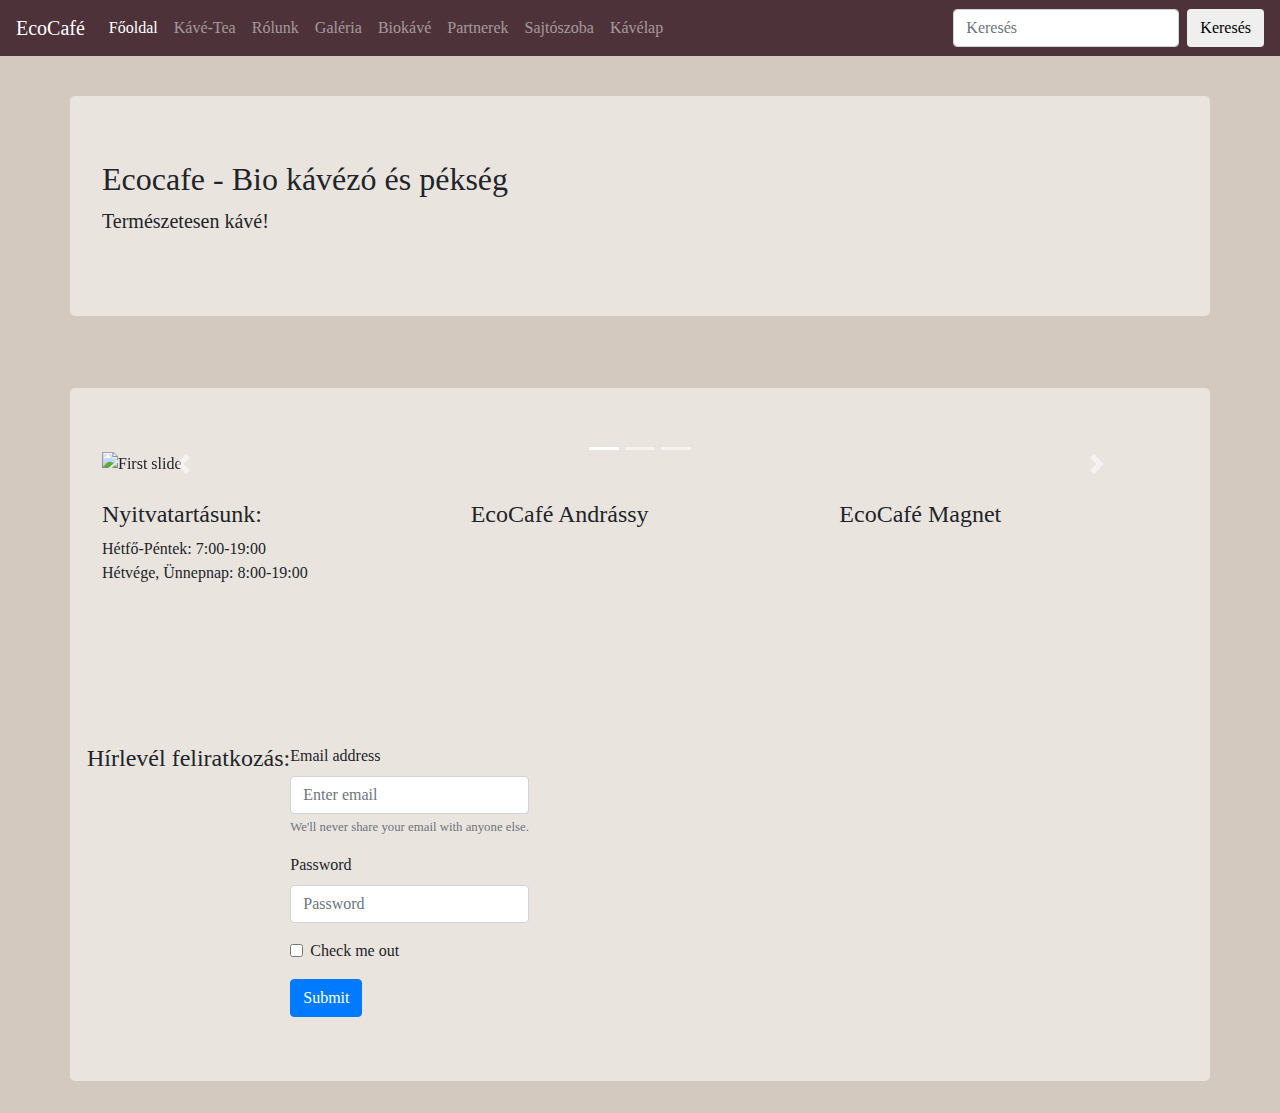
==== index.html @ c177ff76 "Nóri" ====
<!doctype html>
<html lang="en">
  <head>
    <!-- Required meta tags -->
    <meta charset="utf-8">
    <meta name="viewport" content="width=device-width, initial-scale=1, shrink-to-fit=no">

    <!-- Bootstrap CSS -->
    <link rel="stylesheet" href="https://maxcdn.bootstrapcdn.com/bootstrap/4.0.0/css/bootstrap.min.css" integrity="sha384-Gn5384xqQ1aoWXA+058RXPxPg6fy4IWvTNh0E263XmFcJlSAwiGgFAW/dAiS6JXm" crossorigin="anonymous">
    <link rel="stylesheet" href="style.css">

    <title>Eco Café - Bio kávézó és pékség</title>
  </head>
  
<!--navbar-->
    <nav class="navbar navbar-expand-lg navbar-dark" style="background-color: #4d3339;">
      <a class="navbar-brand" href="#">EcoCafé</a>
      <button class="navbar-toggler" type="button" data-toggle="collapse" data-target="#navbarSupportedContent" aria-controls="navbarSupportedContent" aria-expanded="false" aria-label="Toggle navigation">
        <span class="navbar-toggler-icon"></span>
      </button>

      <div class="collapse navbar-collapse" id="navbarSupportedContent">
        <ul class="navbar-nav mr-auto">
          <li class="nav-item active">
            <a class="nav-link" href="index.html">Főoldal <span class="sr-only">(current)</span></a>
          </li>
          <li class="nav-item">
            <a class="nav-link" href="coffee.html">Kávé-Tea</a>
          </li>
          <li class="nav-item">
            <a class="nav-link" href="about.html">Rólunk</a>
          </li>
          <li class="nav-item">
            <a class="nav-link" href="gallery.html">Galéria</a>
          </li><li class="nav-item">
          <a class="nav-link" href="bio.html">Biokávé</a>
          </li><li class="nav-item">
          <a class="nav-link" href="partners.html">Partnerek</a>
          </li><li class="nav-item">
          <a class="nav-link" href="press.html">Sajtószoba</a>
          </li><li class="nav-item">
          <a class="nav-link" href="menu.html">Kávélap</a>
          </li>
        </ul>
        <form class="form-inline my-2 my-lg-0">
          <input class="form-control mr-sm-2" type="search" placeholder="Keresés" aria-label="Search">
          <button class="btn my-2 my-sm-0" type="submit">Keresés</button>
        </form>
      </div>
    </nav>
  <body>
    <!--/navbar-->
    
    <section id="szakasz-kezdo">
      <div class="jumbotron container"><!-- container pluszban lett berkava, hogy az ne érjen ki a széléhez, a többi az a containeren kívül van-->
        <h2 class="display">Ecocafe - Bio kávézó és pékség</h2>
        <p class="lead">
          Természetesen kávé!
        </p>
      </div>
    </section>
    <!--fő tartalom jumbotron-->
    <div class="jumbotron container">
      <div id="carouselExampleIndicators" class="carousel slide" data-ride="carousel">
        <ol class="carousel-indicators">
          <li data-target="#carouselExampleIndicators" data-slide-to="0" class="active"></li>
          <li data-target="#carouselExampleIndicators" data-slide-to="1"></li>
          <li data-target="#carouselExampleIndicators" data-slide-to="2"></li>
        </ol>
        <div class="carousel-inner">
          <div class="carousel-item active">
            <img class="d-block w-100" src="https://i.imgur.com/r833bxJ.jpg" alt="First slide">
            <div class="carousel-caption d-none d-md-block">
              
            </div>
          </div>
          <div class="carousel-item">
            <img class="d-block w-100" src="https://i.imgur.com/QjeFYMR.jpg" alt="Second slide">
            <div class="carousel-caption d-none d-md-block">
              
            </div>
          </div>
          <div class="carousel-item">
            <img class="d-block w-100" src="https://i.imgur.com/KUlioQo.jpg" alt="Third slide">
          </div>
          <div class="carousel-caption d-none d-md-block">
            
          </div>
        </div>
        <a class="carousel-control-prev" href="#carouselExampleIndicators" role="button" data-slide="prev">
          <span class="carousel-control-prev-icon" aria-hidden="true"></span>
          <span class="sr-only">Previous</span>
        </a>
        <a class="carousel-control-next" href="#carouselExampleIndicators" role="button" data-slide="next">
          <span class="carousel-control-next-icon" aria-hidden="true"></span>
          <span class="sr-only">Next</span>
        </a>
      </div>
      <!--carousel-->
      <br>
      
      <div class="row">
        <div class="col-sm">
          <h4>Nyitvatartásunk:</h4>
          Hétfő-Péntek: 7:00-19:00<br>
          Hétvége, Ünnepnap: 8:00-19:00<br>
          
          
        </div>
        <div class="col-sm">
          <h4>EcoCafé Andrássy</h4>
          <iframe src="https://www.google.com/maps/embed?pb=!1m18!1m12!1m3!1d10780.071209693224!2d19.048131890723937!3d47.50904451685142!2m3!1f0!2f0!3f0!3m2!1i1024!2i768!4f13.1!3m3!1m2!1s0x0%3A0x58fc340a63bb47da!2sEcocafe!5e0!3m2!1shu!2shu!4v1525804944935" width="100%" height="200" frameborder="0" style="border:0" allowfullscreen></iframe>
        </div>
        <div class="col-sm">
          <h4>EcoCafé Magnet</h4>
          <iframe src="https://www.google.com/maps/embed?pb=!1m18!1m12!1m3!1d10780.589205474735!2d19.062336869666815!3d47.50652248361676!2m3!1f0!2f0!3f0!3m2!1i1024!2i768!4f13.1!3m3!1m2!1s0x0%3A0x941cc81c8bb89f47!2sEcocafe+Magnet!5e0!3m2!1shu!2shu!4v1525806196908" width="100%" height="200" frameborder="0" style="border:0" allowfullscreen></iframe>
        </div>
      </div>
      
        <div class="row">
          <h4>Hírlevél feliratkozás:</h4>
          <form>
            <div class="form-group">
              <label for="exampleInputEmail1">Email address</label>
              <input type="email" class="form-control" id="exampleInputEmail1" aria-describedby="emailHelp" placeholder="Enter email">
              <small id="emailHelp" class="form-text text-muted">We'll never share your email with anyone else.</small>
            </div>
            <div class="form-group">
              <label for="exampleInputPassword1">Password</label>
              <input type="password" class="form-control" id="exampleInputPassword1" placeholder="Password">
            </div>
            <div class="form-group form-check">
              <input type="checkbox" class="form-check-input" id="exampleCheck1">
              <label class="form-check-label" for="exampleCheck1">Check me out</label>
            </div>
            <button type="submit" class="btn btn-primary">Submit</button>
          </form>
        </div>
      
      <!--tartalom jumbotron vége-->
    </div>
    
    
    

    
    <!-- Optional JavaScript -->
    <!-- jQuery first, then Popper.js, then Bootstrap JS -->
    <script src="https://code.jquery.com/jquery-3.2.1.slim.min.js" integrity="sha384-KJ3o2DKtIkvYIK3UENzmM7KCkRr/rE9/Qpg6aAZGJwFDMVNA/GpGFF93hXpG5KkN" crossorigin="anonymous"></script>
    <script src="https://cdnjs.cloudflare.com/ajax/libs/popper.js/1.12.9/umd/popper.min.js" integrity="sha384-ApNbgh9B+Y1QKtv3Rn7W3mgPxhU9K/ScQsAP7hUibX39j7fakFPskvXusvfa0b4Q" crossorigin="anonymous"></script>
    <script src="https://maxcdn.bootstrapcdn.com/bootstrap/4.0.0/js/bootstrap.min.js" integrity="sha384-JZR6Spejh4U02d8jOt6vLEHfe/JQGiRRSQQxSfFWpi1MquVdAyjUar5+76PVCmYl" crossorigin="anonymous"></script>
  </body>
</html>
---- style.css ----
section
{
  padding: 40px 0;
}

section#szakasz-kezdo 
{
  background-image: url('https://images.pexels.com/photos/702251/pexels-photo-702251.jpeg?auto=compress&cs=tinysrgb&dpr=2&h=750&w=1260');
  background-position: center;
  -webkit-background-size: cover;
  -moz-background-size: cover;
  background-size: cover;
  -o-background-size: cover;
  background-attachment: fixed;
  background-repeat: no-repeat;
  font-family: "Century Gothic"
}

.jumbotron 
{
  background-color: rgba(255,255,255,.5);
  
}

.navbar
{
  font-family: "Century Gothic"
}

body 
{
  background-color: #d4c9bf;
  font-family: "Century Gothic"
}

/* unvisited link */
a:link {
  color: #793a57;
}

/* visited link */
a:visited {
  color: #793a57;
}

/* mouse over link */
a:hover {
  color: #4d3339;
}

.kepgaleria div 
{
  margin: 1em 0;
}


.video-container {
  position: relative;
  padding-bottom: 56.25%;
  padding-top: 35px;
  height: 0;
  overflow: hidden;
}

.video-container iframe {
  position: absolute;
  top:0;
  left: 0;
  width: 100%;
  height: 100%;
}
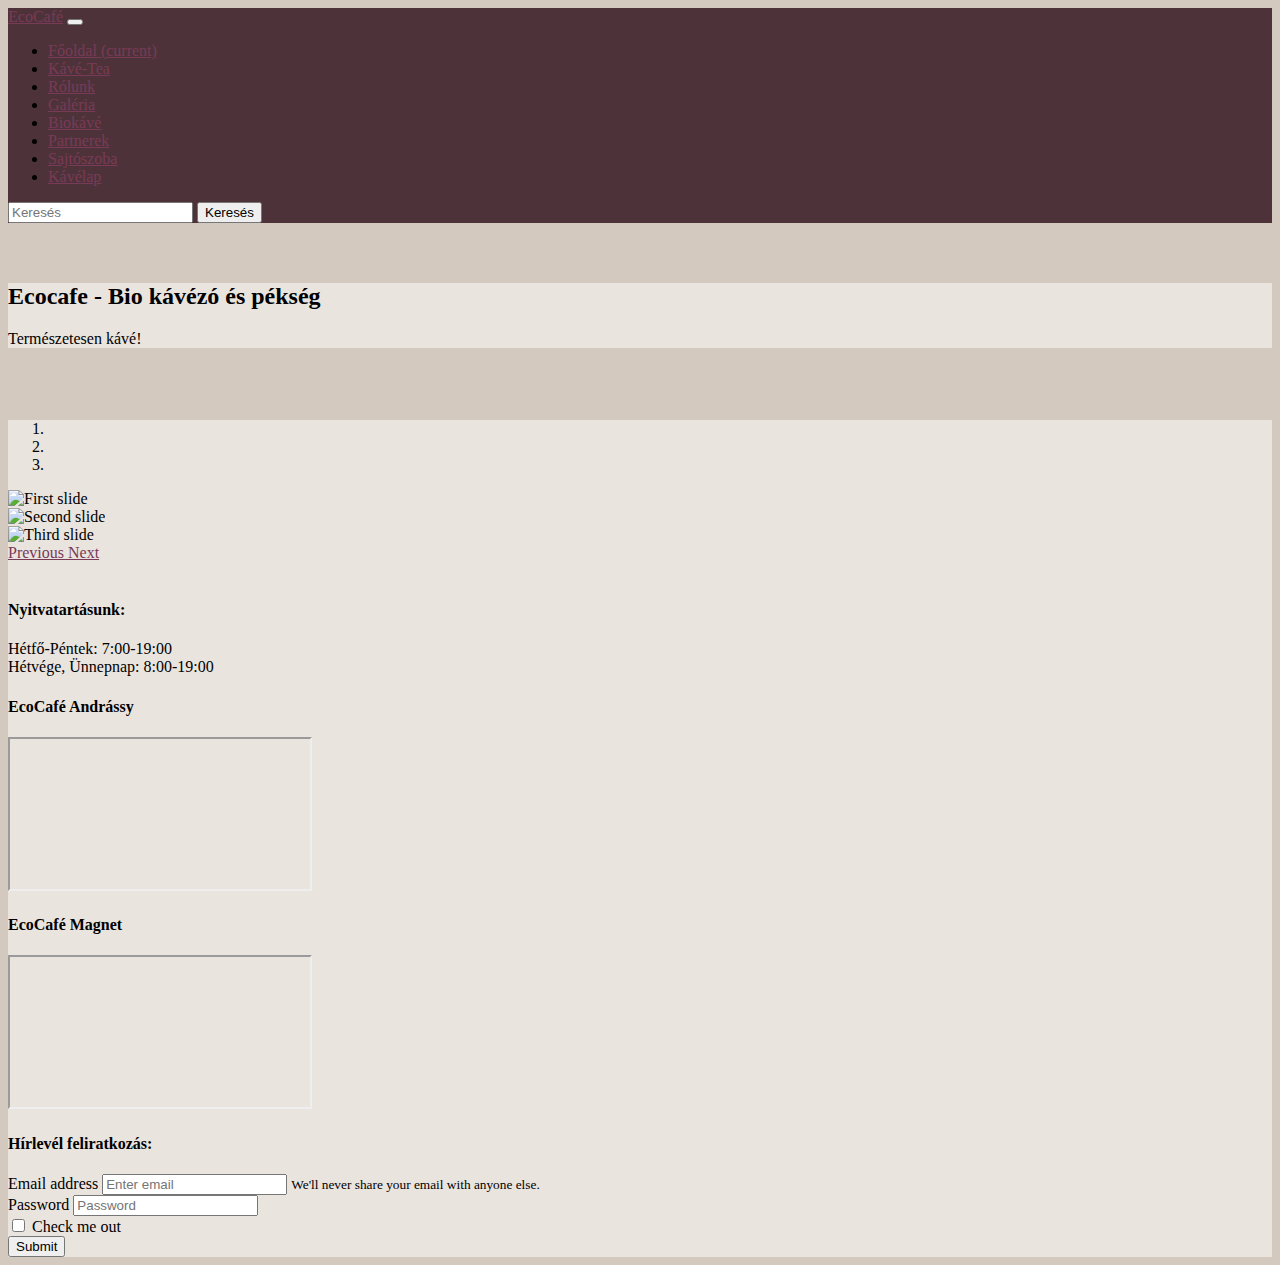
==== commit b4b467c4: "mychanges" ====
--- a/index.html
+++ b/index.html
@@ -1,153 +1,157 @@
 <!doctype html>
-<html lang="en">
-  <head>
-    <!-- Required meta tags -->
-    <meta charset="utf-8">
-    <meta name="viewport" content="width=device-width, initial-scale=1, shrink-to-fit=no">
-
-    <!-- Bootstrap CSS -->
-    <link rel="stylesheet" href="https://maxcdn.bootstrapcdn.com/bootstrap/4.0.0/css/bootstrap.min.css" integrity="sha384-Gn5384xqQ1aoWXA+058RXPxPg6fy4IWvTNh0E263XmFcJlSAwiGgFAW/dAiS6JXm" crossorigin="anonymous">
-    <link rel="stylesheet" href="style.css">
-
-    <title>Eco Café - Bio kávézó és pékség</title>
-  </head>
+<html lang="hu">
+<head>
+  <!-- Required meta tags -->
+  <meta charset="utf-8">
+  <meta name="viewport" content="width=device-width, initial-scale=1, shrink-to-fit=no">
   
-<!--navbar-->
-    <nav class="navbar navbar-expand-lg navbar-dark" style="background-color: #4d3339;">
-      <a class="navbar-brand" href="#">EcoCafé</a>
-      <button class="navbar-toggler" type="button" data-toggle="collapse" data-target="#navbarSupportedContent" aria-controls="navbarSupportedContent" aria-expanded="false" aria-label="Toggle navigation">
-        <span class="navbar-toggler-icon"></span>
-      </button>
-
-      <div class="collapse navbar-collapse" id="navbarSupportedContent">
-        <ul class="navbar-nav mr-auto">
-          <li class="nav-item active">
-            <a class="nav-link" href="index.html">Főoldal <span class="sr-only">(current)</span></a>
-          </li>
-          <li class="nav-item">
-            <a class="nav-link" href="coffee.html">Kávé-Tea</a>
-          </li>
-          <li class="nav-item">
-            <a class="nav-link" href="about.html">Rólunk</a>
-          </li>
-          <li class="nav-item">
-            <a class="nav-link" href="gallery.html">Galéria</a>
-          </li><li class="nav-item">
+  <!-- Bootstrap CSS -->
+  <link rel="stylesheet" href="https://stackpath.bootstrapcdn.com/bootstrap/4.1.0/css/bootstrap.min.css" integrity="sha384-9gVQ4dYFwwWSjIDZnLEWnxCjeSWFphJiwGPXr1jddIhOegiu1FwO5qRGvFXOdJZ4" crossorigin="anonymous">
+  <link rel="stylesheet" href="style.css">
+  
+  <title>Eco Café - Bio kávézó és pékség</title>
+</head>
+<body>
+  <!--navbar-->
+  <nav class="navbar navbar-expand-lg navbar-dark">
+    <a class="navbar-brand" href="#">EcoCafé</a>
+    <button class="navbar-toggler" type="button" data-toggle="collapse" data-target="#navbarSupportedContent" aria-controls="navbarSupportedContent" aria-expanded="false" aria-label="Toggle navigation">
+      <span class="navbar-toggler-icon"></span>
+    </button>
+    
+    <div class="collapse navbar-collapse" id="navbarSupportedContent">
+      <ul class="navbar-nav mr-auto">
+        <li class="nav-item active">
+          <a class="nav-link" href="index.html">Főoldal <span class="sr-only">(current)</span></a>
+        </li>
+        <li class="nav-item">
+          <a class="nav-link" href="coffee.html">Kávé-Tea</a>
+        </li>
+        <li class="nav-item">
+          <a class="nav-link" href="about.html">Rólunk</a>
+        </li>
+        <li class="nav-item">
+          <a class="nav-link" href="gallery.html">Galéria</a>
+        </li><li class="nav-item">
           <a class="nav-link" href="bio.html">Biokávé</a>
-          </li><li class="nav-item">
+        </li><li class="nav-item">
           <a class="nav-link" href="partners.html">Partnerek</a>
-          </li><li class="nav-item">
+        </li><li class="nav-item">
           <a class="nav-link" href="press.html">Sajtószoba</a>
-          </li><li class="nav-item">
+        </li><li class="nav-item">
           <a class="nav-link" href="menu.html">Kávélap</a>
-          </li>
-        </ul>
-        <form class="form-inline my-2 my-lg-0">
-          <input class="form-control mr-sm-2" type="search" placeholder="Keresés" aria-label="Search">
-          <button class="btn my-2 my-sm-0" type="submit">Keresés</button>
-        </form>
-      </div>
-    </nav>
-  <body>
-    <!--/navbar-->
-    
-    <section id="szakasz-kezdo">
-      <div class="jumbotron container"><!-- container pluszban lett berkava, hogy az ne érjen ki a széléhez, a többi az a containeren kívül van-->
-        <h2 class="display">Ecocafe - Bio kávézó és pékség</h2>
-        <p class="lead">
-          Természetesen kávé!
-        </p>
-      </div>
-    </section>
-    <!--fő tartalom jumbotron-->
-    <div class="jumbotron container">
-      <div id="carouselExampleIndicators" class="carousel slide" data-ride="carousel">
-        <ol class="carousel-indicators">
-          <li data-target="#carouselExampleIndicators" data-slide-to="0" class="active"></li>
-          <li data-target="#carouselExampleIndicators" data-slide-to="1"></li>
-          <li data-target="#carouselExampleIndicators" data-slide-to="2"></li>
-        </ol>
-        <div class="carousel-inner">
-          <div class="carousel-item active">
-            <img class="d-block w-100" src="https://i.imgur.com/r833bxJ.jpg" alt="First slide">
-            <div class="carousel-caption d-none d-md-block">
-              
-            </div>
-          </div>
-          <div class="carousel-item">
-            <img class="d-block w-100" src="https://i.imgur.com/QjeFYMR.jpg" alt="Second slide">
-            <div class="carousel-caption d-none d-md-block">
-              
-            </div>
-          </div>
-          <div class="carousel-item">
-            <img class="d-block w-100" src="https://i.imgur.com/KUlioQo.jpg" alt="Third slide">
-          </div>
+        </li>
+      </ul>
+      <form class="form-inline my-2 my-lg-0">
+        <input class="form-control mr-sm-2" type="search" placeholder="Keresés" aria-label="Search">
+        <button class="btn my-2 my-sm-0" type="submit">Keresés</button>
+      </form>
+    </div>
+  </nav>
+  <!--/navbar-->
+  
+  <section id="szakasz-kezdo">
+    <div class="jumbotron container"><!-- container pluszban lett berkava, hogy az ne érjen ki a széléhez, a többi az a containeren kívül van-->
+      <h2 class="display">Ecocafe - Bio kávézó és pékség</h2>
+      <p class="lead">
+        Természetesen kávé!
+      </p>
+    </div>
+  </section>
+  <!--fő tartalom jumbotron-->
+  <div class="jumbotron container">
+    <div id="carouselExampleIndicators" class="carousel slide" data-ride="carousel">
+      <ol class="carousel-indicators">
+        <li data-target="#carouselExampleIndicators" data-slide-to="0" class="active"></li>
+        <li data-target="#carouselExampleIndicators" data-slide-to="1"></li>
+        <li data-target="#carouselExampleIndicators" data-slide-to="2"></li>
+      </ol>
+      <div class="carousel-inner">
+        <div class="carousel-item active">
+          <img class="d-block w-100" src="https://i.imgur.com/r833bxJ.jpg" alt="First slide">
           <div class="carousel-caption d-none d-md-block">
             
           </div>
         </div>
-        <a class="carousel-control-prev" href="#carouselExampleIndicators" role="button" data-slide="prev">
-          <span class="carousel-control-prev-icon" aria-hidden="true"></span>
-          <span class="sr-only">Previous</span>
-        </a>
-        <a class="carousel-control-next" href="#carouselExampleIndicators" role="button" data-slide="next">
-          <span class="carousel-control-next-icon" aria-hidden="true"></span>
-          <span class="sr-only">Next</span>
-        </a>
-      </div>
-      <!--carousel-->
-      <br>
-      
-      <div class="row">
-        <div class="col-sm">
-          <h4>Nyitvatartásunk:</h4>
-          Hétfő-Péntek: 7:00-19:00<br>
-          Hétvége, Ünnepnap: 8:00-19:00<br>
-          
+        <div class="carousel-item">
+          <img class="d-block w-100" src="https://i.imgur.com/QjeFYMR.jpg" alt="Second slide">
+          <div class="carousel-caption d-none d-md-block">
+            
+          </div>
+        </div>
+        <div class="carousel-item">
+          <img class="d-block w-100" src="https://i.imgur.com/KUlioQo.jpg" alt="Third slide">
+        </div>
+        <div class="carousel-caption d-none d-md-block">
           
         </div>
-        <div class="col-sm">
-          <h4>EcoCafé Andrássy</h4>
-          <iframe src="https://www.google.com/maps/embed?pb=!1m18!1m12!1m3!1d10780.071209693224!2d19.048131890723937!3d47.50904451685142!2m3!1f0!2f0!3f0!3m2!1i1024!2i768!4f13.1!3m3!1m2!1s0x0%3A0x58fc340a63bb47da!2sEcocafe!5e0!3m2!1shu!2shu!4v1525804944935" width="100%" height="200" frameborder="0" style="border:0" allowfullscreen></iframe>
-        </div>
-        <div class="col-sm">
-          <h4>EcoCafé Magnet</h4>
-          <iframe src="https://www.google.com/maps/embed?pb=!1m18!1m12!1m3!1d10780.589205474735!2d19.062336869666815!3d47.50652248361676!2m3!1f0!2f0!3f0!3m2!1i1024!2i768!4f13.1!3m3!1m2!1s0x0%3A0x941cc81c8bb89f47!2sEcocafe+Magnet!5e0!3m2!1shu!2shu!4v1525806196908" width="100%" height="200" frameborder="0" style="border:0" allowfullscreen></iframe>
+      </div>
+      <a class="carousel-control-prev" href="#carouselExampleIndicators" role="button" data-slide="prev">
+        <span class="carousel-control-prev-icon" aria-hidden="true"></span>
+        <span class="sr-only">Previous</span>
+      </a>
+      <a class="carousel-control-next" href="#carouselExampleIndicators" role="button" data-slide="next">
+        <span class="carousel-control-next-icon" aria-hidden="true"></span>
+        <span class="sr-only">Next</span>
+      </a>
+    </div>
+    <!--carousel-->
+    <br>
+    
+    <div class="row">
+      <div class="col-sm">
+        <h4>Nyitvatartásunk:</h4>
+        Hétfő-Péntek: 7:00-19:00<br>
+        Hétvége, Ünnepnap: 8:00-19:00<br>
+        
+        
+      </div>
+      <div class="col-sm">
+        <h4>EcoCafé Andrássy</h4>
+        <div class="embed-responsive embed-responsive-4by3">
+          <iframe class="embed-responsive-item" src="https://www.google.com/maps/embed?pb=!1m18!1m12!1m3!1d10780.071209693224!2d19.048131890723937!3d47.50904451685142!2m3!1f0!2f0!3f0!3m2!1i1024!2i768!4f13.1!3m3!1m2!1s0x0%3A0x58fc340a63bb47da!2sEcocafe!5e0!3m2!1shu!2shu!4v1525804944935" allowfullscreen></iframe>
         </div>
       </div>
-      
-        <div class="row">
-          <h4>Hírlevél feliratkozás:</h4>
-          <form>
-            <div class="form-group">
-              <label for="exampleInputEmail1">Email address</label>
-              <input type="email" class="form-control" id="exampleInputEmail1" aria-describedby="emailHelp" placeholder="Enter email">
-              <small id="emailHelp" class="form-text text-muted">We'll never share your email with anyone else.</small>
-            </div>
-            <div class="form-group">
-              <label for="exampleInputPassword1">Password</label>
-              <input type="password" class="form-control" id="exampleInputPassword1" placeholder="Password">
-            </div>
-            <div class="form-group form-check">
-              <input type="checkbox" class="form-check-input" id="exampleCheck1">
-              <label class="form-check-label" for="exampleCheck1">Check me out</label>
-            </div>
-            <button type="submit" class="btn btn-primary">Submit</button>
-          </form>
+      <div class="col-sm">
+        <h4>EcoCafé Magnet</h4>
+        <div class="embed-responsive embed-responsive-4by3">
+          <iframe class="embed-responsive-item" src="https://www.google.com/maps/embed?pb=!1m18!1m12!1m3!1d10780.589205474735!2d19.062336869666815!3d47.50652248361676!2m3!1f0!2f0!3f0!3m2!1i1024!2i768!4f13.1!3m3!1m2!1s0x0%3A0x941cc81c8bb89f47!2sEcocafe+Magnet!5e0!3m2!1shu!2shu!4v1525806196908" allowfullscreen></iframe>
         </div>
-      
-      <!--tartalom jumbotron vége-->
+      </div>
     </div>
     
-    
-    
-
-    
-    <!-- Optional JavaScript -->
-    <!-- jQuery first, then Popper.js, then Bootstrap JS -->
-    <script src="https://code.jquery.com/jquery-3.2.1.slim.min.js" integrity="sha384-KJ3o2DKtIkvYIK3UENzmM7KCkRr/rE9/Qpg6aAZGJwFDMVNA/GpGFF93hXpG5KkN" crossorigin="anonymous"></script>
-    <script src="https://cdnjs.cloudflare.com/ajax/libs/popper.js/1.12.9/umd/popper.min.js" integrity="sha384-ApNbgh9B+Y1QKtv3Rn7W3mgPxhU9K/ScQsAP7hUibX39j7fakFPskvXusvfa0b4Q" crossorigin="anonymous"></script>
-    <script src="https://maxcdn.bootstrapcdn.com/bootstrap/4.0.0/js/bootstrap.min.js" integrity="sha384-JZR6Spejh4U02d8jOt6vLEHfe/JQGiRRSQQxSfFWpi1MquVdAyjUar5+76PVCmYl" crossorigin="anonymous"></script>
-  </body>
+    <div class="row">
+      <div class="col">
+        <h4>Hírlevél feliratkozás:</h4>
+        <form>
+          <div class="form-group">
+            <label for="exampleInputEmail1">Email address</label>
+            <input type="email" class="form-control" id="exampleInputEmail1" aria-describedby="emailHelp" placeholder="Enter email">
+            <small id="emailHelp" class="form-text text-muted">We'll never share your email with anyone else.</small>
+          </div>
+          <div class="form-group">
+            <label for="exampleInputPassword1">Password</label>
+            <input type="password" class="form-control" id="exampleInputPassword1" placeholder="Password">
+          </div>
+          <div class="form-group form-check">
+            <input type="checkbox" class="form-check-input" id="exampleCheck1">
+            <label class="form-check-label" for="exampleCheck1">Check me out</label>
+          </div>
+          <button type="submit" class="btn btn-primary">Submit</button>
+        </form>
+      </div>
+    </div>
+    <!--tartalom jumbotron vége-->
+  </div>
+  
+  
+  
+  
+  
+  <!-- Optional JavaScript -->
+  <!-- jQuery first, then Popper.js, then Bootstrap JS -->
+  <script src="https://code.jquery.com/jquery-3.3.1.slim.min.js" integrity="sha384-q8i/X+965DzO0rT7abK41JStQIAqVgRVzpbzo5smXKp4YfRvH+8abtTE1Pi6jizo" crossorigin="anonymous"></script>
+  <script src="https://cdnjs.cloudflare.com/ajax/libs/popper.js/1.14.0/umd/popper.min.js" integrity="sha384-cs/chFZiN24E4KMATLdqdvsezGxaGsi4hLGOzlXwp5UZB1LY//20VyM2taTB4QvJ" crossorigin="anonymous"></script>
+  <script src="https://stackpath.bootstrapcdn.com/bootstrap/4.1.0/js/bootstrap.min.js" integrity="sha384-uefMccjFJAIv6A+rW+L4AHf99KvxDjWSu1z9VI8SKNVmz4sk7buKt/6v9KI65qnm" crossorigin="anonymous"></script>
+</body>
 </html>--- a/style.css
+++ b/style.css
@@ -24,7 +24,8 @@
 
 .navbar
 {
-  font-family: "Century Gothic"
+  font-family: "Century Gothic";
+  background-color: #4d3339
 }
 
 body 
@@ -51,21 +52,4 @@
 .kepgaleria div 
 {
   margin: 1em 0;
-}
-
-
-.video-container {
-  position: relative;
-  padding-bottom: 56.25%;
-  padding-top: 35px;
-  height: 0;
-  overflow: hidden;
-}
-
-.video-container iframe {
-  position: absolute;
-  top:0;
-  left: 0;
-  width: 100%;
-  height: 100%;
 }